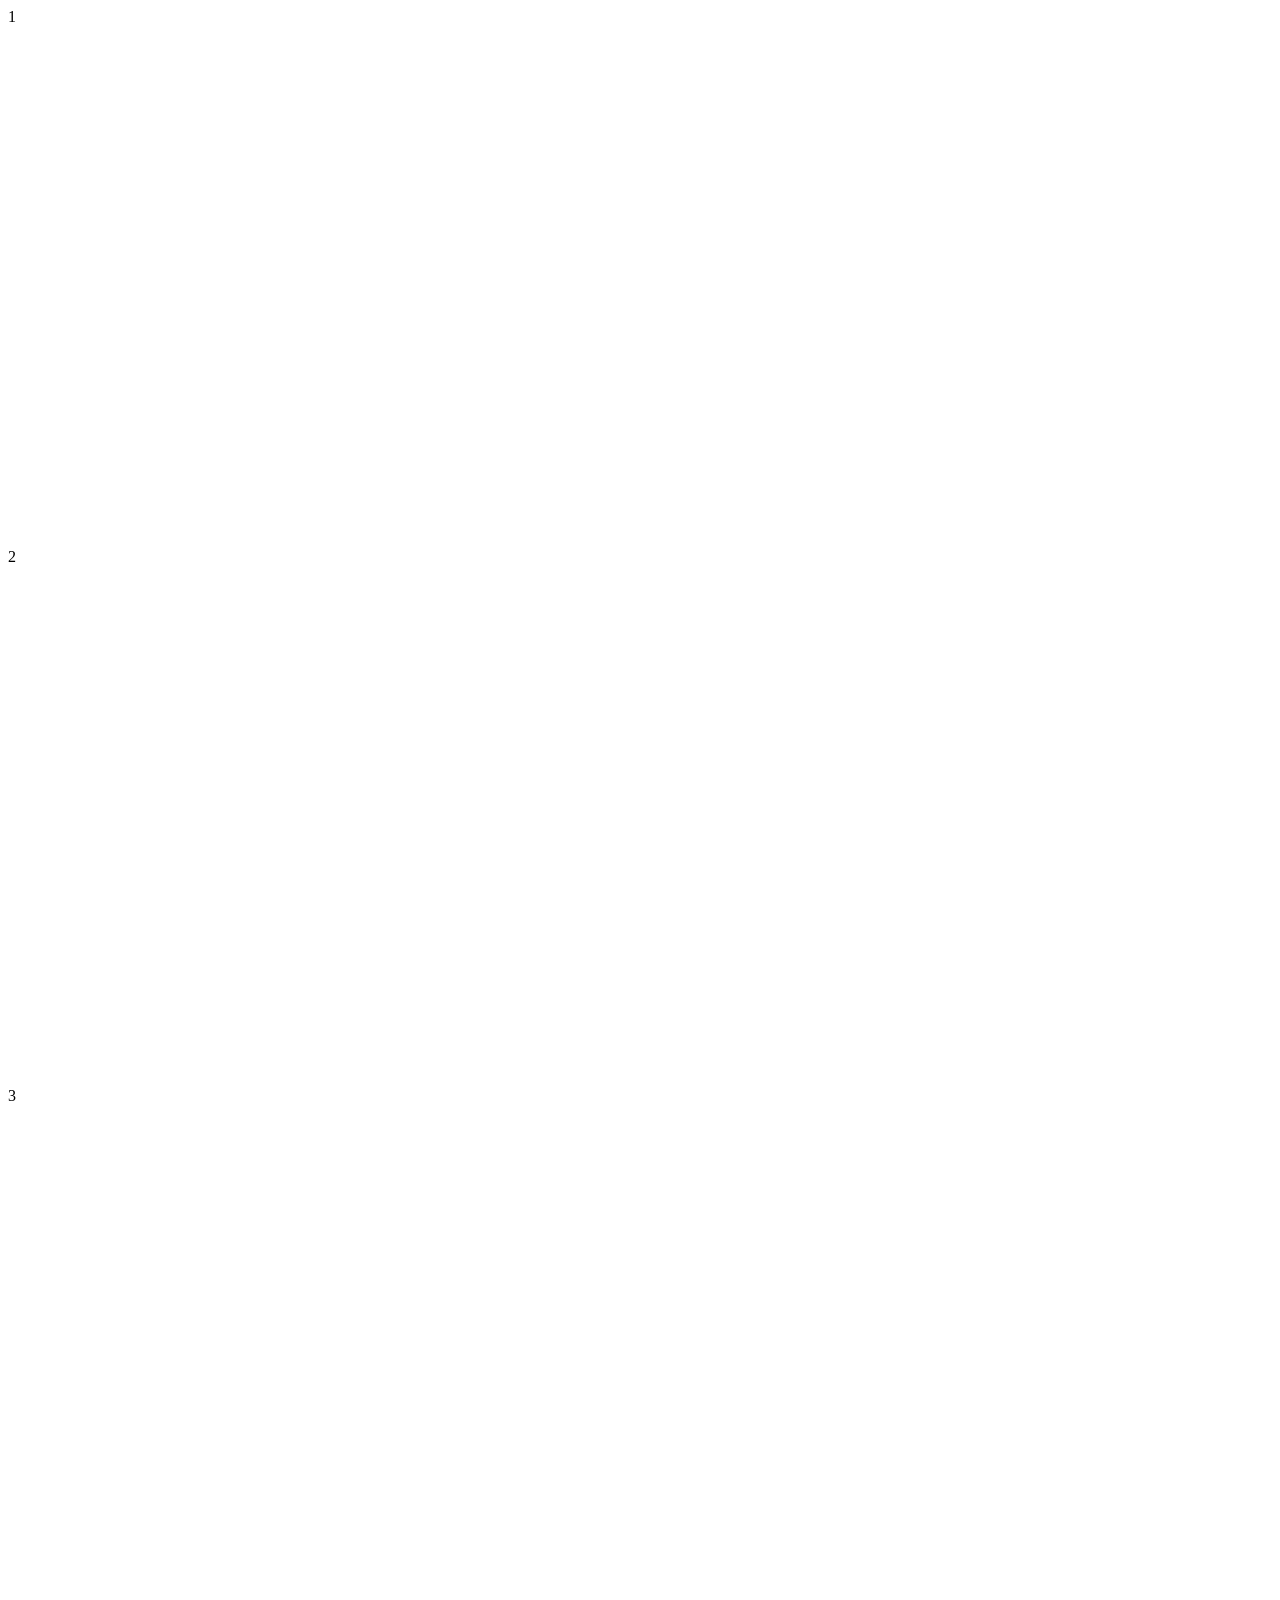
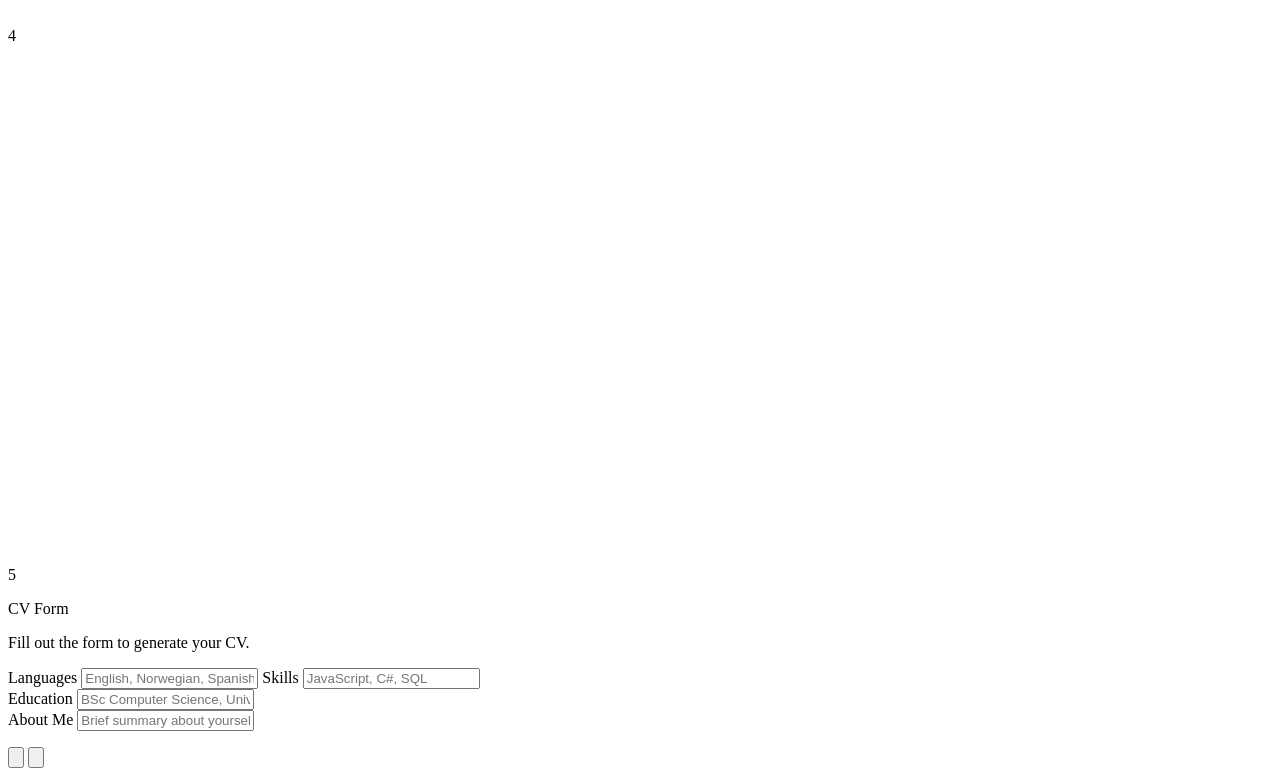
==== Arket/wwwroot/index.html @ e06c9ab9 "Conected Frontend with Backend" ====
<!DOCTYPE html>
<html lang="en">
<head>
    <meta charset="utf-8">
    <meta name="viewport" content="width=device-width, initial-scale=1">
    <title>CV side</title>
    <link rel="stylesheet" href="/css/style.css">
</head>
<body>
 
<div class="cv">
 
    <header class="steps-bar">
        <div class="steps">
            <div class="step">1</div>
            <span class="arrow">
                <svg viewBox="0 0 70.5 28.8675" preserveAspectRatio="none" xmlns="http://www.w3.org/2000/svg" aria-hidden="true">
                    <path d="M2.5 11.9338C1.11929 11.9338 0 13.053 0 14.4338C0 15.8145 1.11929 16.9338 2.5 16.9338V14.4338V11.9338ZM70.5 14.4338L45.5 0V28.8675L70.5 14.4338ZM2.5 14.4338V16.9338H48V14.4338V11.9338H2.5V14.4338Z" fill="white"/>
                </svg>
            </span>
            <div class="step">2</div>
            <span class="arrow">
                <svg viewBox="0 0 70.5 28.8675" preserveAspectRatio="none" xmlns="http://www.w3.org/2000/svg" aria-hidden="true">
                    <path d="M2.5 11.9338C1.11929 11.9338 0 13.053 0 14.4338C0 15.8145 1.11929 16.9338 2.5 16.9338V14.4338V11.9338ZM70.5 14.4338L45.5 0V28.8675L70.5 14.4338ZM2.5 14.4338V16.9338H48V14.4338V11.9338H2.5V14.4338Z" fill="white"/>
                </svg>
            </span>
            <div class="step">3</div>
            <span class="arrow">
                <svg viewBox="0 0 70.5 28.8675" preserveAspectRatio="none" xmlns="http://www.w3.org/2000/svg" aria-hidden="true">
                    <path d="M2.5 11.9338C1.11929 11.9338 0 13.053 0 14.4338C0 15.8145 1.11929 16.9338 2.5 16.9338V14.4338V11.9338ZM70.5 14.4338L45.5 0V28.8675L70.5 14.4338ZM2.5 14.4338V16.9338H48V14.4338V11.9338H2.5V14.4338Z" fill="white"/>
                </svg>
            </span>
            <div class="step">4</div>
            <span class="arrow">
                <svg viewBox="0 0 70.5 28.8675" preserveAspectRatio="none" xmlns="http://www.w3.org/2000/svg" aria-hidden="true">
                    <path d="M2.5 11.9338C1.11929 11.9338 0 13.053 0 14.4338C0 15.8145 1.11929 16.9338 2.5 16.9338V14.4338V11.9338ZM70.5 14.4338L45.5 0V28.8675L70.5 14.4338ZM2.5 14.4338V16.9338H48V14.4338V11.9338H2.5V14.4338Z" fill="white"/>
                </svg>
            </span>
            <div class="step">5</div>
        </div>
    </header>
 
    <div class="divider"></div>
 
    <main class="content">
 
        <form id="cvForm" class="form">
 
            <div class="form-head">
                <p class="form-title">CV Form</p>
                <p class="form-hint">Fill out the form to generate your CV.</p>
            </div>
 
            <div class="fields">
                <div class="field-col">
                    <label class="field" for="languages">
                        <span class="field-label">Languages</span>
                        <input id="languages" name="languages" class="field-input" type="text" placeholder="English, Norwegian, Spanish">
                    </label>
                    <label class="field" for="skills">
                        <span class="field-label">Skills</span>
                        <input id="skills" name="skills" class="field-input" type="text" placeholder="JavaScript, C#, SQL">
                    </label>
                </div>
                <div class="field-col">
                    <label class="field" for="education">
                        <span class="field-label">Education</span>
                        <input id="education" name="education" class="field-input" type="text" placeholder="BSc Computer Science, University of Oslo">
                    </label>
                </div>
            </div>
 
            <label class="field field--note" for="additionalInfo">
                <span class="field-label">About Me</span>
                <input id="additionalInfo" name="additionalInfo" class="field-input field-input--filled" type="text" placeholder="Brief summary about yourself">
            </label>
 
            <p class="form-status" id="result"></p>
 
        </form>
 
        <button class="nav-btn nav-btn--prev" type="button" aria-label="Previous" onclick="history.back()">
            <svg viewBox="0 0 161 161" xmlns="http://www.w3.org/2000/svg" aria-hidden="true">
                <rect x="3.5" y="3.5" width="154" height="154" rx="77" fill="white" stroke="#008774" stroke-width="7"/>
                <path d="M116.5 83.5C118.157 83.5 119.5 82.1569 119.5 80.5C119.5 78.8431 118.157 77.5 116.5 77.5V80.5V83.5ZM44.5 80.5L74.5 97.8205V63.1795L44.5 80.5ZM116.5 80.5V77.5H71.5V80.5V83.5H116.5V80.5Z" fill="#008774"/>
            </svg>
        </button>
 
        <button class="nav-btn nav-btn--next" type="button" aria-label="Generate CV" onclick="send()">
            <svg viewBox="0 0 161 161" xmlns="http://www.w3.org/2000/svg" aria-hidden="true">
                <rect x="3.5" y="3.5" width="154" height="154" rx="77" fill="white" stroke="#008774" stroke-width="7"/>
                <path d="M44.5 77.5C42.8431 77.5 41.5 78.8431 41.5 80.5C41.5 82.1568 42.8431 83.5 44.5 83.5L44.5 80.5L44.5 77.5ZM116.5 80.5L86.5 63.1795L86.5 97.8205L116.5 80.5ZM44.5 80.5L44.5 83.5L89.5 83.5L89.5 80.5L89.5 77.5L44.5 77.5L44.5 80.5Z" fill="#008774"/>
            </svg>
        </button>
 
    </main>
 
</div>
 
<script src="/js/app.js"></script>
 
</body>
</html>
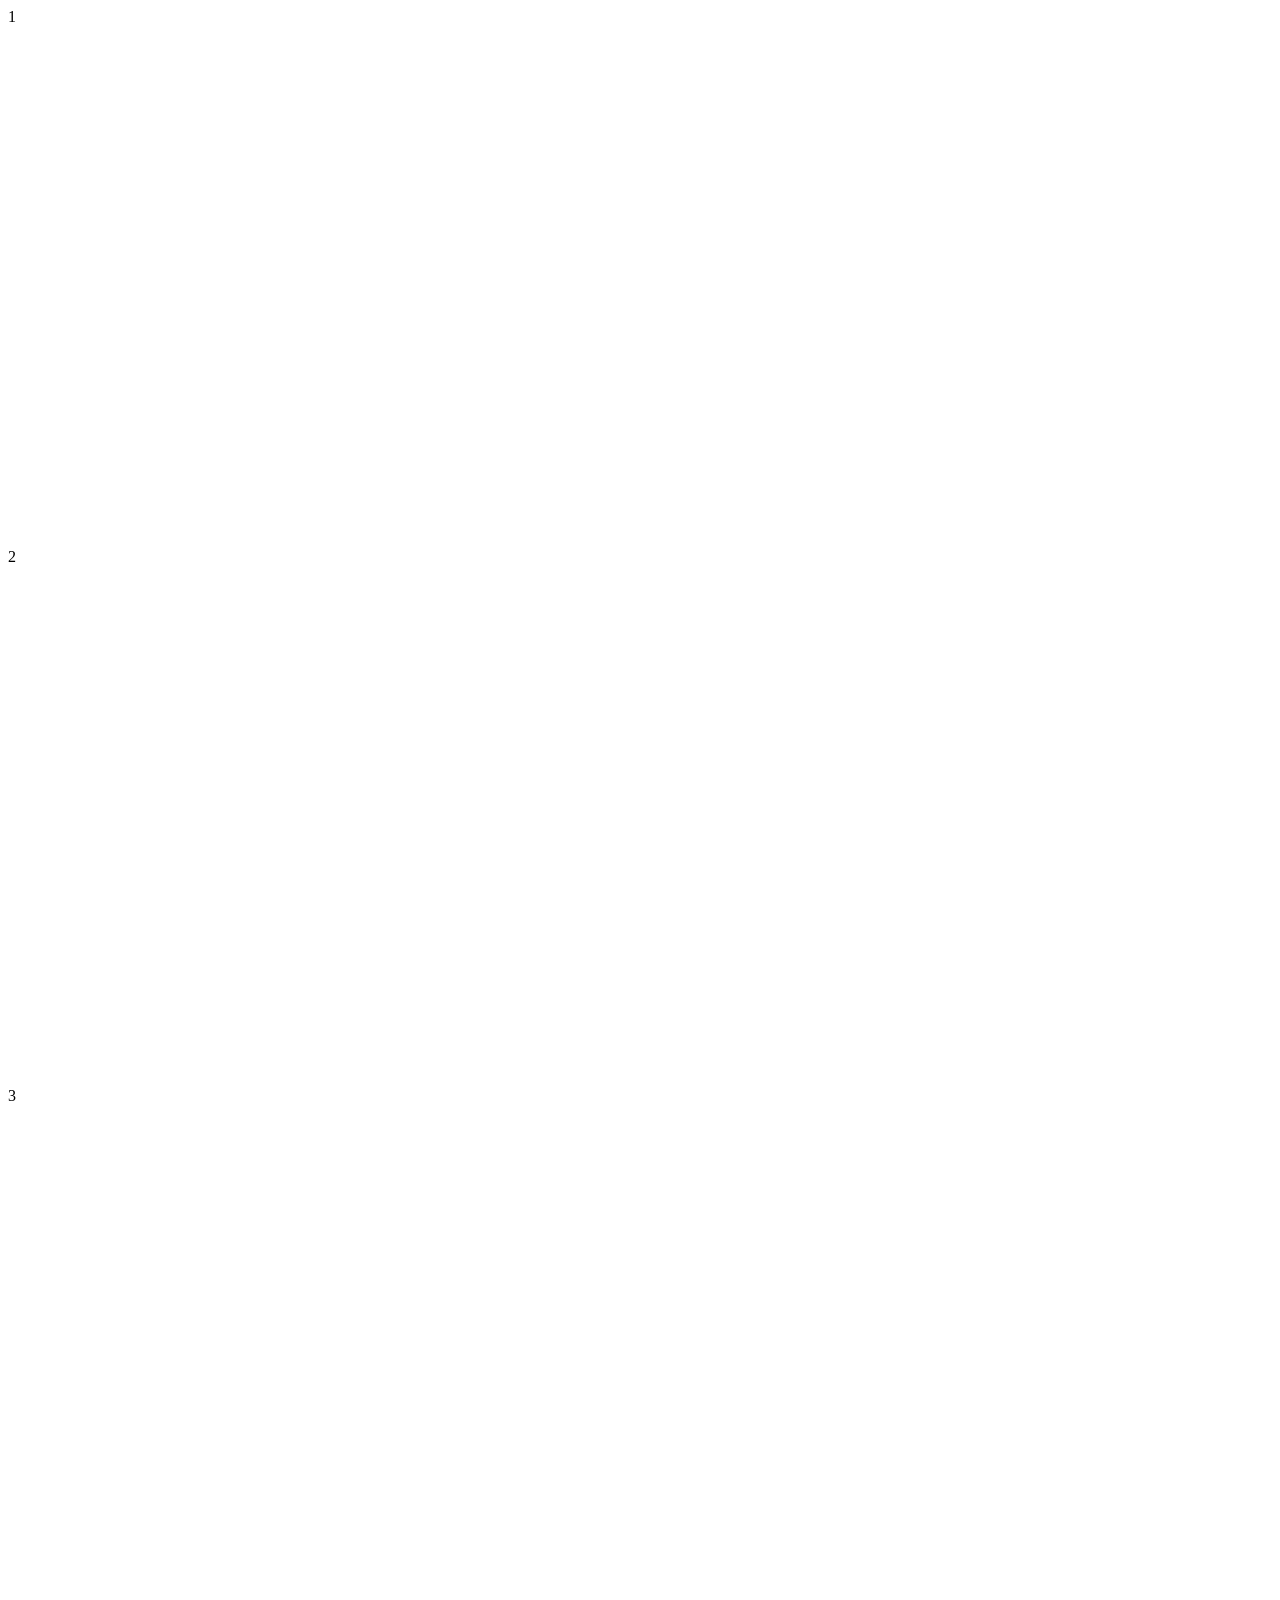
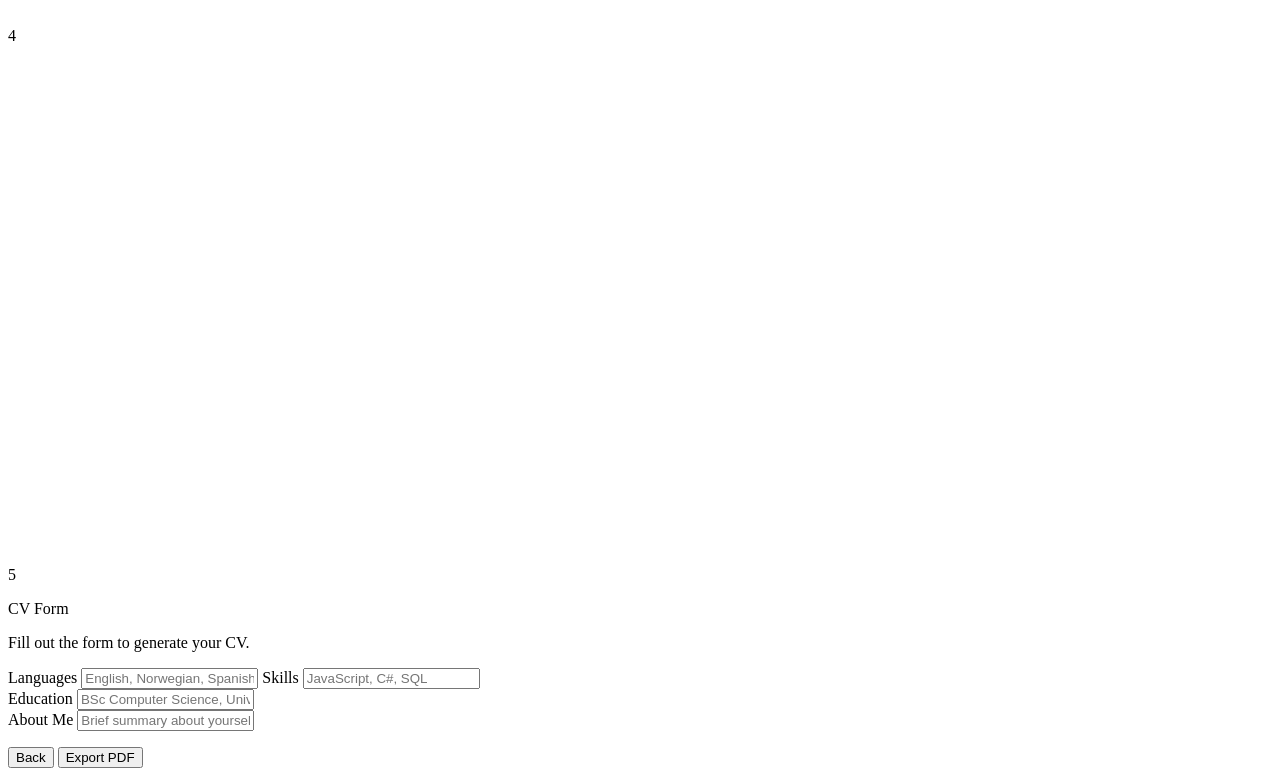
==== commit e9bd47e5: "Changed Buttons In Create a Cv Section" ====
--- a/Arket/wwwroot/index.html
+++ b/Arket/wwwroot/index.html
@@ -78,20 +78,16 @@
             <p class="form-status" id="result"></p>
  
         </form>
- 
-        <button class="nav-btn nav-btn--prev" type="button" aria-label="Previous" onclick="history.back()">
-            <svg viewBox="0 0 161 161" xmlns="http://www.w3.org/2000/svg" aria-hidden="true">
-                <rect x="3.5" y="3.5" width="154" height="154" rx="77" fill="white" stroke="#008774" stroke-width="7"/>
-                <path d="M116.5 83.5C118.157 83.5 119.5 82.1569 119.5 80.5C119.5 78.8431 118.157 77.5 116.5 77.5V80.5V83.5ZM44.5 80.5L74.5 97.8205V63.1795L44.5 80.5ZM116.5 80.5V77.5H71.5V80.5V83.5H116.5V80.5Z" fill="#008774"/>
-            </svg>
-        </button>
- 
-        <button class="nav-btn nav-btn--next" type="button" aria-label="Generate CV" onclick="send()">
-            <svg viewBox="0 0 161 161" xmlns="http://www.w3.org/2000/svg" aria-hidden="true">
-                <rect x="3.5" y="3.5" width="154" height="154" rx="77" fill="white" stroke="#008774" stroke-width="7"/>
-                <path d="M44.5 77.5C42.8431 77.5 41.5 78.8431 41.5 80.5C41.5 82.1568 42.8431 83.5 44.5 83.5L44.5 80.5L44.5 77.5ZM116.5 80.5L86.5 63.1795L86.5 97.8205L116.5 80.5ZM44.5 80.5L44.5 83.5L89.5 83.5L89.5 80.5L89.5 77.5L44.5 77.5L44.5 80.5Z" fill="#008774"/>
-            </svg>
-        </button>
+
+        <div class="cv-actions">
+            <button class="action-btn" type="button" onclick="history.back()">
+                Back
+            </button>
+
+            <button class="action-btn" type="button" onclick="send()">
+                Export PDF
+            </button>
+        </div>
  
     </main>
  
